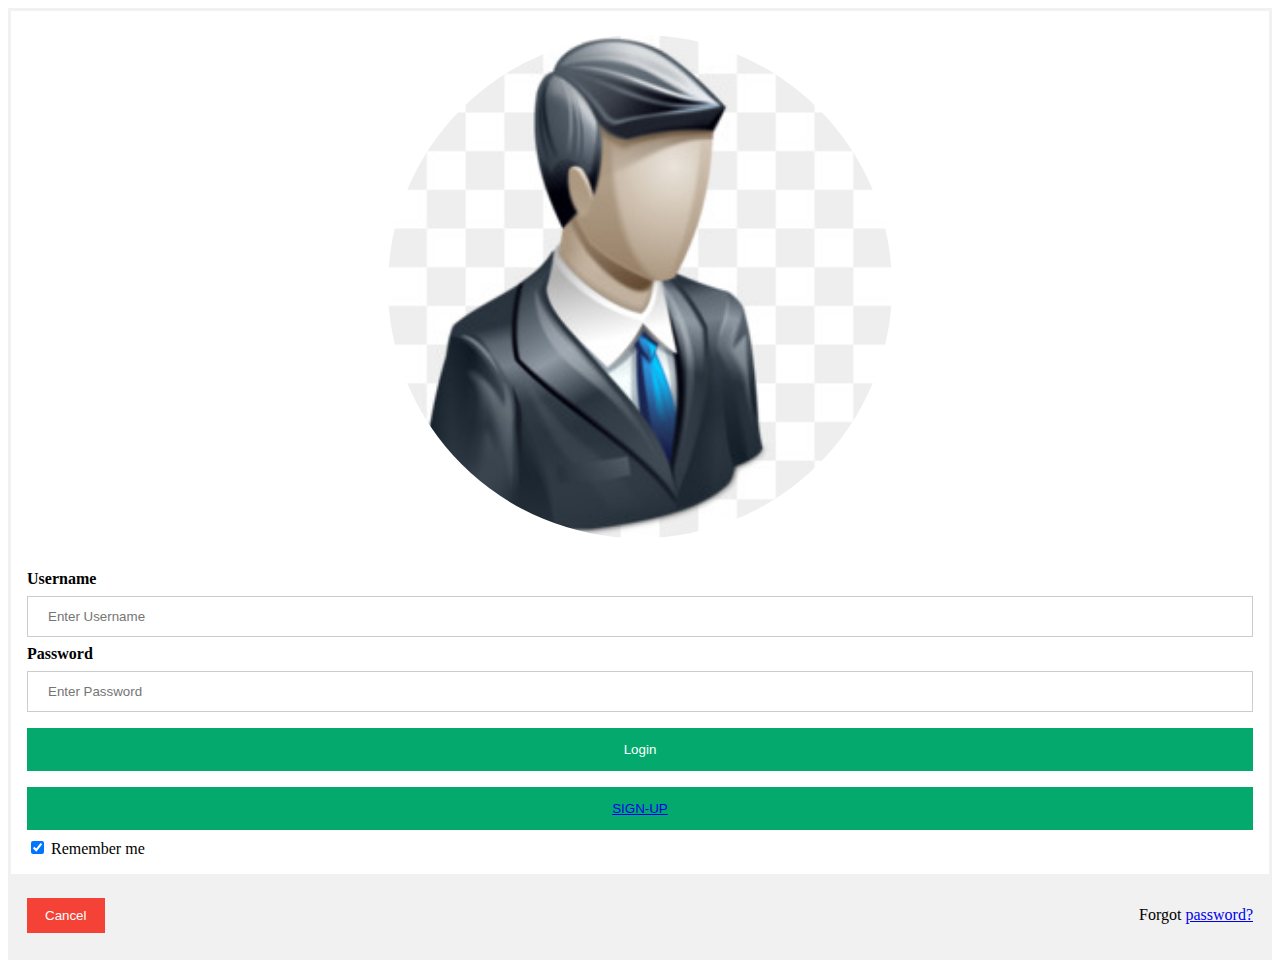
==== login/login.html @ e85ca909 "Add files via upload" ====
<!DOCTYPE html>
<html lang="en">
<head>
    <meta charset="UTF-8">
    <meta http-equiv="X-UA-Compatible" content="IE=edge">
    <meta name="viewport" content="width=device-width, initial-scale=1.0">
    <title>login</title>
    <link rel="stylesheet" href="login.css">
    <link rel="stylesheet" href="login.js">
</head>
<body>
    <form action="action_page.php" method="post">
        <div class="imgcontainer">
          <img src="admin.jpg" alt="Avatar" class="avatar">
        </div>
      
        <div class="container">
          <div class="form_input">
          <label for="uname"><b>Username</b></label>
          <input type="text" placeholder="Enter Username" name="uname" required>
            </div>
            <div class="form_input">
          <label for="psw"><b>Password</b></label>
          <input type="password" placeholder="Enter Password" name="psw" required>
            </div>
          <button type="submit" class="btn-login">Login</button>
          <button type="submit" class="btn-login"><a href="sign_up.html">SIGN-UP</a></button>
          <label>
            <input type="checkbox" checked="checked" name="remember"> Remember me
          </label>
        </div>
      
        <div class="container" style="background-color:#f1f1f1">
          <button type="button" class="cancelbtn">Cancel</button>
          <span class="psw">Forgot <a href="#">password?</a></span>
        </div>
      </form> 
    </form>
</body>
</html>
---- login/login.css ----
form {
    border: 3px solid #f1f1f1;
  }input[type=text], input[type=password] {
    width: 100%;
    padding: 12px 20px;
    margin: 8px 0;
    display: inline-block;
    border: 1px solid #ccc;
    box-sizing: border-box;
  }button {
    background-color: #04AA6D;
    color: white;
    padding: 14px 20px;
    margin: 8px 0;
    border: none;
    cursor: pointer;
    width: 100%;
  }button:hover {
    opacity: 0.8;
  }.cancelbtn {
    width: auto;
    padding: 10px 18px;
    background-color: #f44336;
  }.imgcontainer {
    text-align: center;
    margin: 24px 0 12px 0;
  }img.avatar {
    width: 40%;
    border-radius: 50%;
  }.container {
    padding: 16px;
  }span.psw {
    float: right;
    padding-top: 16px;
  }@media screen and (max-width: 300px) {
    span.psw {
      display: block;
      float: none;
    }
    .cancelbtn {
      width: 100%;
    }
  }
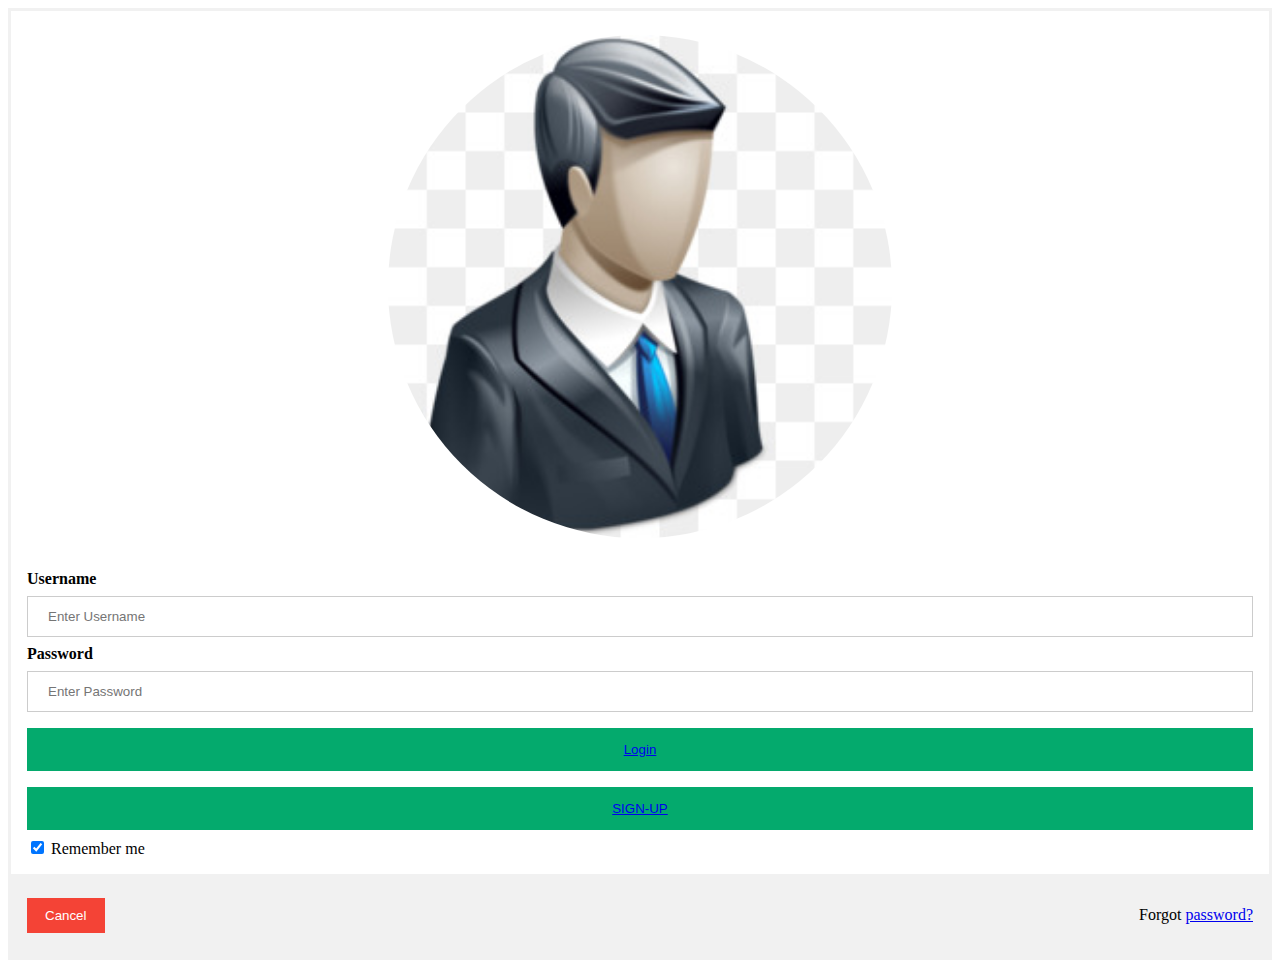
==== commit 1d5f2b3d: "Update login.html" ====
--- a/login/login.html
+++ b/login/login.html
@@ -23,7 +23,7 @@
           <label for="psw"><b>Password</b></label>
           <input type="password" placeholder="Enter Password" name="psw" required>
             </div>
-          <button type="submit" class="btn-login">Login</button>
+          <button type="submit" class="btn-login"><a href="foods/index.html">Login</a></button>
           <button type="submit" class="btn-login"><a href="sign_up.html">SIGN-UP</a></button>
           <label>
             <input type="checkbox" checked="checked" name="remember"> Remember me
@@ -37,4 +37,4 @@
       </form> 
     </form>
 </body>
-</html>+</html>
